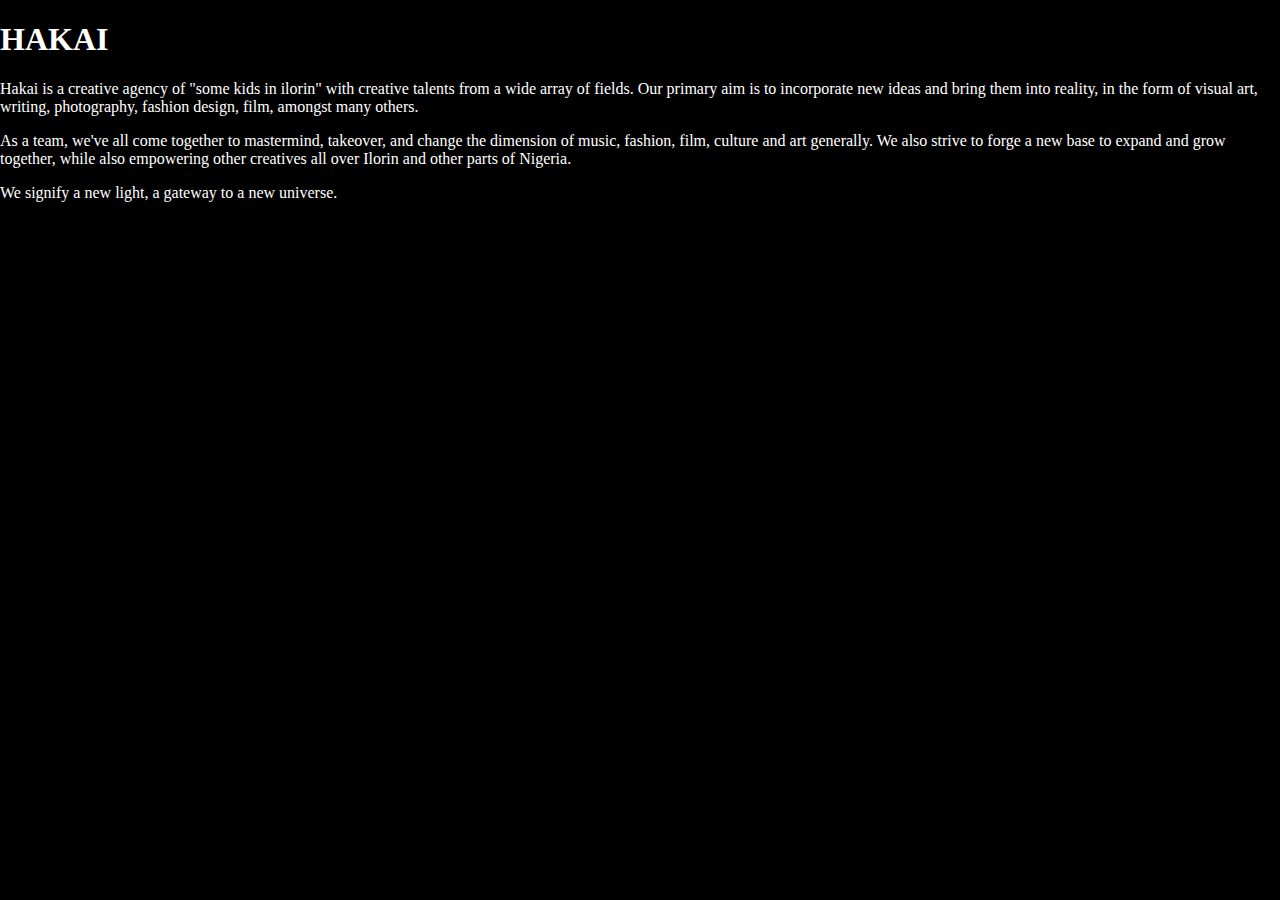
==== about.html @ 02ad269b "Add files via upload" ====
<!DOCTYPE html>
<html>
<head>
	 <meta charset="utf-8">
    <meta http-equiv="X-UA-Compatible" content="IE=edge">
    <meta name="viewport" content="width=device-width, initial-scale=1">
	<title>HAKAI</title>
	<link rel="stylesheet" href="css/style.css">
	<link rel="stylesheet" href="https://fonts.googleapis.com/icon?family=Material+Icons">
</head>
<body>
	<div>
		<h1>
			HAKAI
		</h1>
		<p>
			Hakai is a creative agency of "some kids in ilorin" with creative talents from a wide array of fields. Our primary aim is to incorporate new ideas and bring them into reality, in the form of visual art, writing, photography, fashion design, film, amongst many others.
		</p>

		<p>	
			As a team, we've all come together to mastermind, takeover, and change the dimension of music, fashion, film, culture and art generally. We also strive to forge a new base to expand and grow together, while also empowering other creatives all over Ilorin and other parts of Nigeria.
		</p>

		<p>
			We signify a new light, a gateway to a new universe.
		</p>
	</div>
</body>
</html>
---- css/style.css ----
/*hakai*/
body{
	padding: 0;
	margin: 0;
	background-color: #000;
}

/* button */
.button
button {
	color: #000000;
	text-decoration: none;
}

p {
	color: white;
}

h1 {
	color: white; 
}

div	{
	position: absolute;
}

/* hakai2 1 */

/*{background: url('../images/hakai2.jpg') no-repeat;
position: absolute;
width: 1920px;
height: 1080px;
left: 0px;
top: 0px;
}

/* button */
/*
button {
	position: center;
	width: 192px;
	height: 68px;
	left: 864px;
	top: 957px;
}
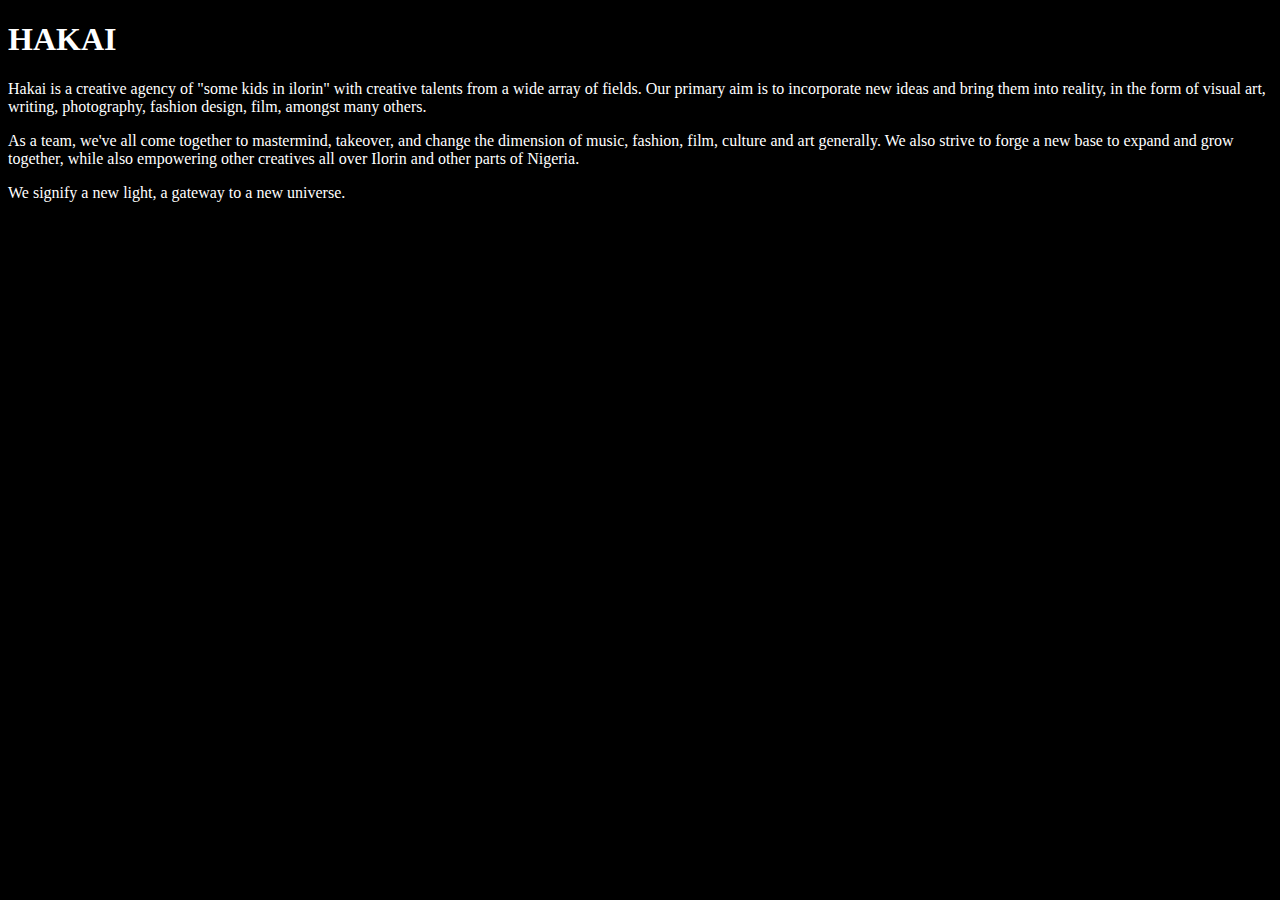
==== commit 56803423: "Add files via upload" ====
--- a/about.html
+++ b/about.html
@@ -9,7 +9,7 @@
 	<link rel="stylesheet" href="https://fonts.googleapis.com/icon?family=Material+Icons">
 </head>
 <body>
-	<div>
+	<div class="text">
 		<h1>
 			HAKAI
 		</h1>
--- a/css/style.css
+++ b/css/style.css
@@ -1,45 +1,16 @@
 /*hakai*/
-body{
-	padding: 0;
-	margin: 0;
-	background-color: #000;
+*{
+	box-sizing: border-box;
+	background-color: black;
 }
-
-/* button */
-.button
-button {
-	color: #000000;
-	text-decoration: none;
+.image {
+	width: 50%;
+	float: left;
+	/* margin-left: 30px;
+	margin-right: 40px; */
+	padding: 3px;
 }
-
-p {
+.text {
 	color: white;
 }
 
-h1 {
-	color: white; 
-}
-
-div	{
-	position: absolute;
-}
-
-/* hakai2 1 */
-
-/*{background: url('../images/hakai2.jpg') no-repeat;
-position: absolute;
-width: 1920px;
-height: 1080px;
-left: 0px;
-top: 0px;
-}
-
-/* button */
-/*
-button {
-	position: center;
-	width: 192px;
-	height: 68px;
-	left: 864px;
-	top: 957px;
-}
